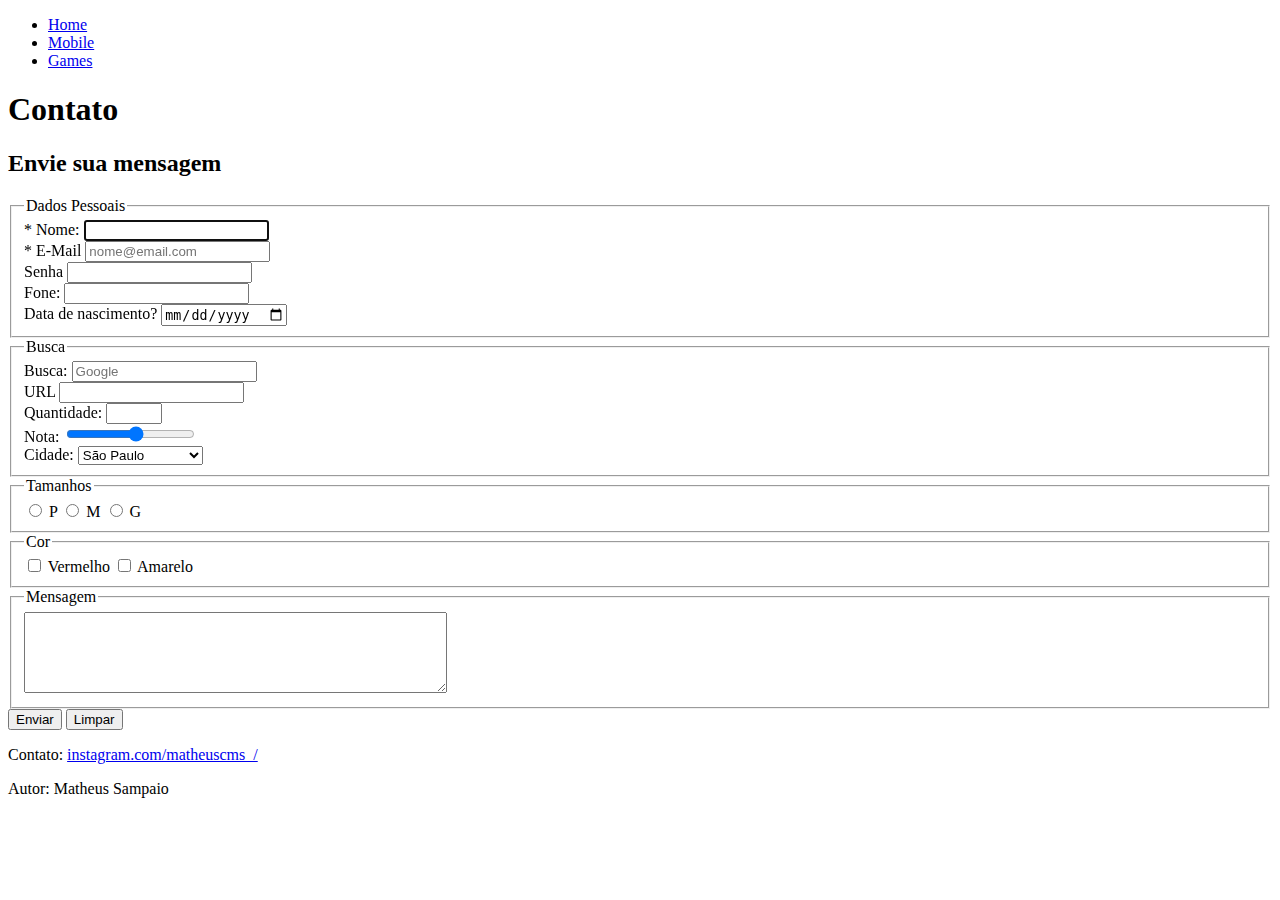
==== contato.html @ ce3bd7e1 "Finalizamos Formularios" ====
<!DOCTYPE html>
<html lang="pt-br">
<head>
    <meta charset="UTF-8">
    <meta http-equiv="X-UA-Compatible" content="IE=edge">
    <meta name="viewport" content="width=device-width, initial-scale=1.0">
    <title>Mobile</title>
</head>
<body>
    <div>
        <nav>
            <ul>
                <li>
                    <a href="index.html">Home</a>
                </li>
                <li>
                    <a href="mobile.html">Mobile</a>
                </li>
                <li>
                    <a href="games.html">Games</a>
                </li>
            </ul>
        </nav>
        <header>
            <h1>Contato</h1>
        </header>
        <section>
            <h2>Envie sua mensagem</h2>
            <form action="index.html" method="get" name="contato">
                <fieldset>
                    <legend>Dados Pessoais</legend>
                    <label for="idNome">* Nome:</label>
                    <input type="text" name="nome" id="idNome" required autofocus>
                    <br>
                    <label for="idEmail">* E-Mail</label>
                    <input type="text" name="email" id="idEmail" required placeholder="nome@email.com">
                    <br>
                    <label for="idSenha">Senha</label>
                    <input type="password" name="senha" id="idSenha" minlength="8" maxlength="12">
                    <br>
                    <label for="phone">Fone:</label>
                    <input type="tel" name="phone" id="phone" pattern="[0-9]{2}-[0-9]{5}-[0-9]{4}">
                    <br>
                    <label for="idData">Data de nascimento?</label>
                    <input type="date" name="date" id="idData">
                    
                    
                </fieldset>
                <fieldset>
                    <legend>Busca</legend>
                    <label for="idBusca">Busca:</label>
                    <input type="search" name="busca" id="idBusca" placeholder="Google">
                    <br>
                    <label for="idURL">URL</label>
                    <input type="url" name="URL" id="idURL" autocomplete="url"><br>
                    <label for="qunatidade">Quantidade: </label>
                    <input type="number" name="quantidade" id="idQuantidade" min="1" max="10">
                    <br>

                    <label for="idNota">Nota:</label>
                    <input type="range" name="idNota" id="idNota" min="1" max="10"><br>

                    <label for="idCidade">Cidade:</label>
                    <select name="cidade" id="idCidade">
                        <optgroup label="Sudeste">
                            <option value="Sp">São Paulo</option>
                            <option value="Rj">Rio de Janeiro</option>
                            <option value="BH">Belo Horizonte</option>  
                        </optgroup>
                        <optgroup label="Sul">
                            <option value="PA">Porto Alegre</option>
                        </optgroup>
                    </select>

                </fieldset>
                <fieldset>
                    <legend>Tamanhos</legend>
                    <input type="radio" name="tamanho" id="idP" value="P">
                    <label for="idP">P</label>
                    <input type="radio" name="tamanho" id="idM" value="m">
                    <label for="idP">M</label>
                    <input type="radio" name="tamanho" id="idG" value="g">
                    <label for="idP">G</label>
                </fieldset>

                <fieldset>
                    <legend>Cor</legend>

                    <input type="checkbox" name="cor" id="idVermelho" value="vermelho">
                    <label for="idVermelho">Vermelho</label>

                    <input type="checkbox" name="cor" id="idAmarelo" value="amarelo">
                    <label for="idAmarelo">Amarelo</label>
                </fieldset>

                <fieldset>
                    <legend>Mensagem</legend>

                    <textarea name="mensagem" id="idMensagem" cols="50" rows="5"></textarea>
                </fieldset>

                


                <input type="submit" value="Enviar">
                <input type="reset" value="Limpar">
            </form>
        </section>
        <footer>
            <p>
                Contato: <a href="https://www.instagram.com/matheuscms_/">instagram.com/matheuscms_/</a>
            </p>
            <p>
                Autor: Matheus Sampaio
            </p>
        </footer>
    </div>
</body>
</html>
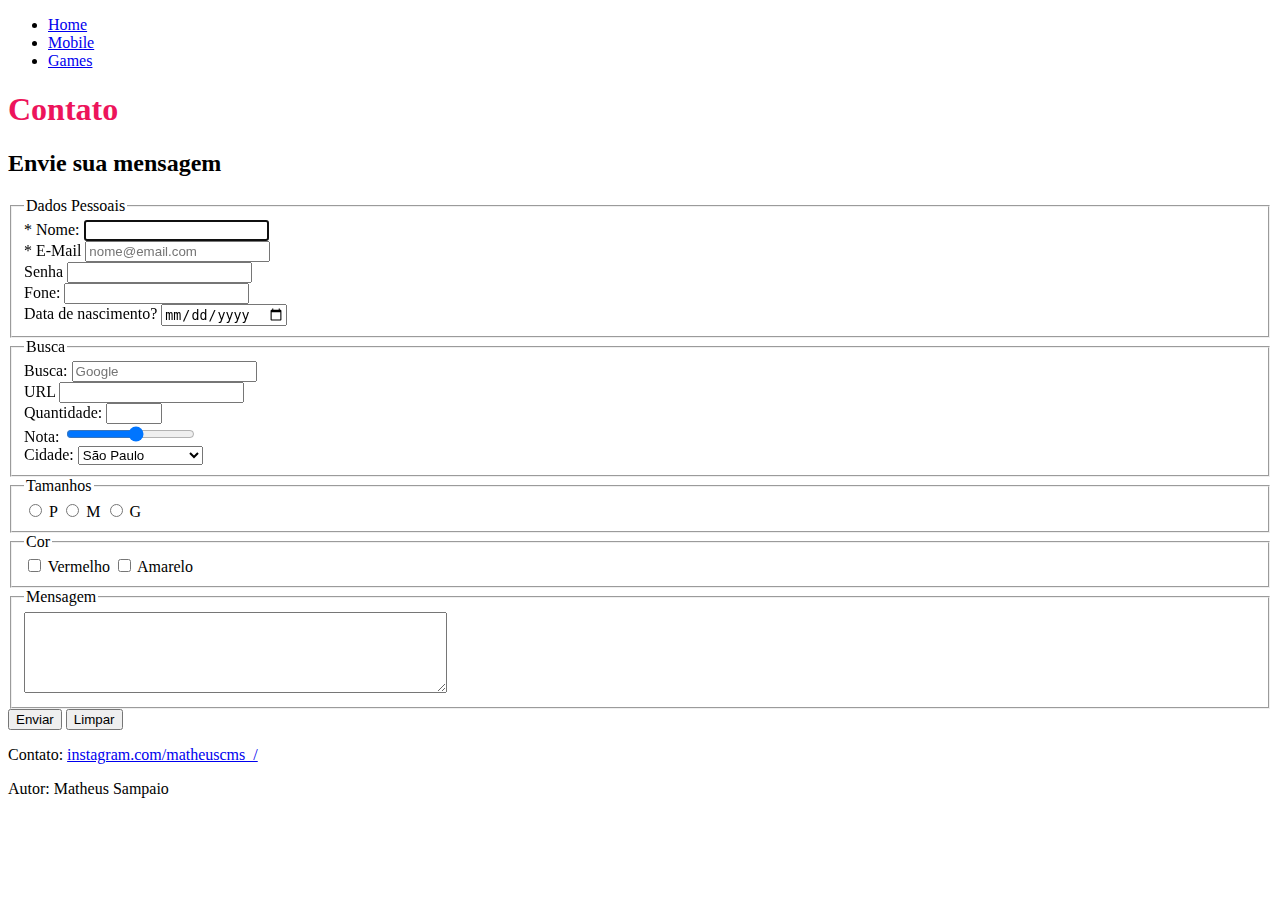
==== commit 5a10963a: "add css" ====
--- a/contato.html
+++ b/contato.html
@@ -4,7 +4,8 @@
     <meta charset="UTF-8">
     <meta http-equiv="X-UA-Compatible" content="IE=edge">
     <meta name="viewport" content="width=device-width, initial-scale=1.0">
-    <title>Mobile</title>
+    <title>Home</title>
+    <link rel="stylesheet" href="css/style.css">
 </head>
 <body>
     <div>
@@ -29,18 +30,27 @@
             <form action="index.html" method="get" name="contato">
                 <fieldset>
                     <legend>Dados Pessoais</legend>
+                    
                     <label for="idNome">* Nome:</label>
                     <input type="text" name="nome" id="idNome" required autofocus>
+                    
                     <br>
+                    
                     <label for="idEmail">* E-Mail</label>
                     <input type="text" name="email" id="idEmail" required placeholder="nome@email.com">
+                    
                     <br>
+                    
                     <label for="idSenha">Senha</label>
                     <input type="password" name="senha" id="idSenha" minlength="8" maxlength="12">
+                    
                     <br>
+                    
                     <label for="phone">Fone:</label>
                     <input type="tel" name="phone" id="phone" pattern="[0-9]{2}-[0-9]{5}-[0-9]{4}">
+                    
                     <br>
+                    
                     <label for="idData">Data de nascimento?</label>
                     <input type="date" name="date" id="idData">
                     
@@ -50,9 +60,12 @@
                     <legend>Busca</legend>
                     <label for="idBusca">Busca:</label>
                     <input type="search" name="busca" id="idBusca" placeholder="Google">
+                    
                     <br>
+
                     <label for="idURL">URL</label>
                     <input type="url" name="URL" id="idURL" autocomplete="url"><br>
+
                     <label for="qunatidade">Quantidade: </label>
                     <input type="number" name="quantidade" id="idQuantidade" min="1" max="10">
                     <br>
--- a/css/style.css
+++ b/css/style.css
@@ -0,0 +1,10 @@
+h1{
+    color: #ed145b;
+}
+#titulo-master{
+    color: goldenrod;
+}
+.colorido{
+    color: greenyellow;
+    text-decoration: none;
+}